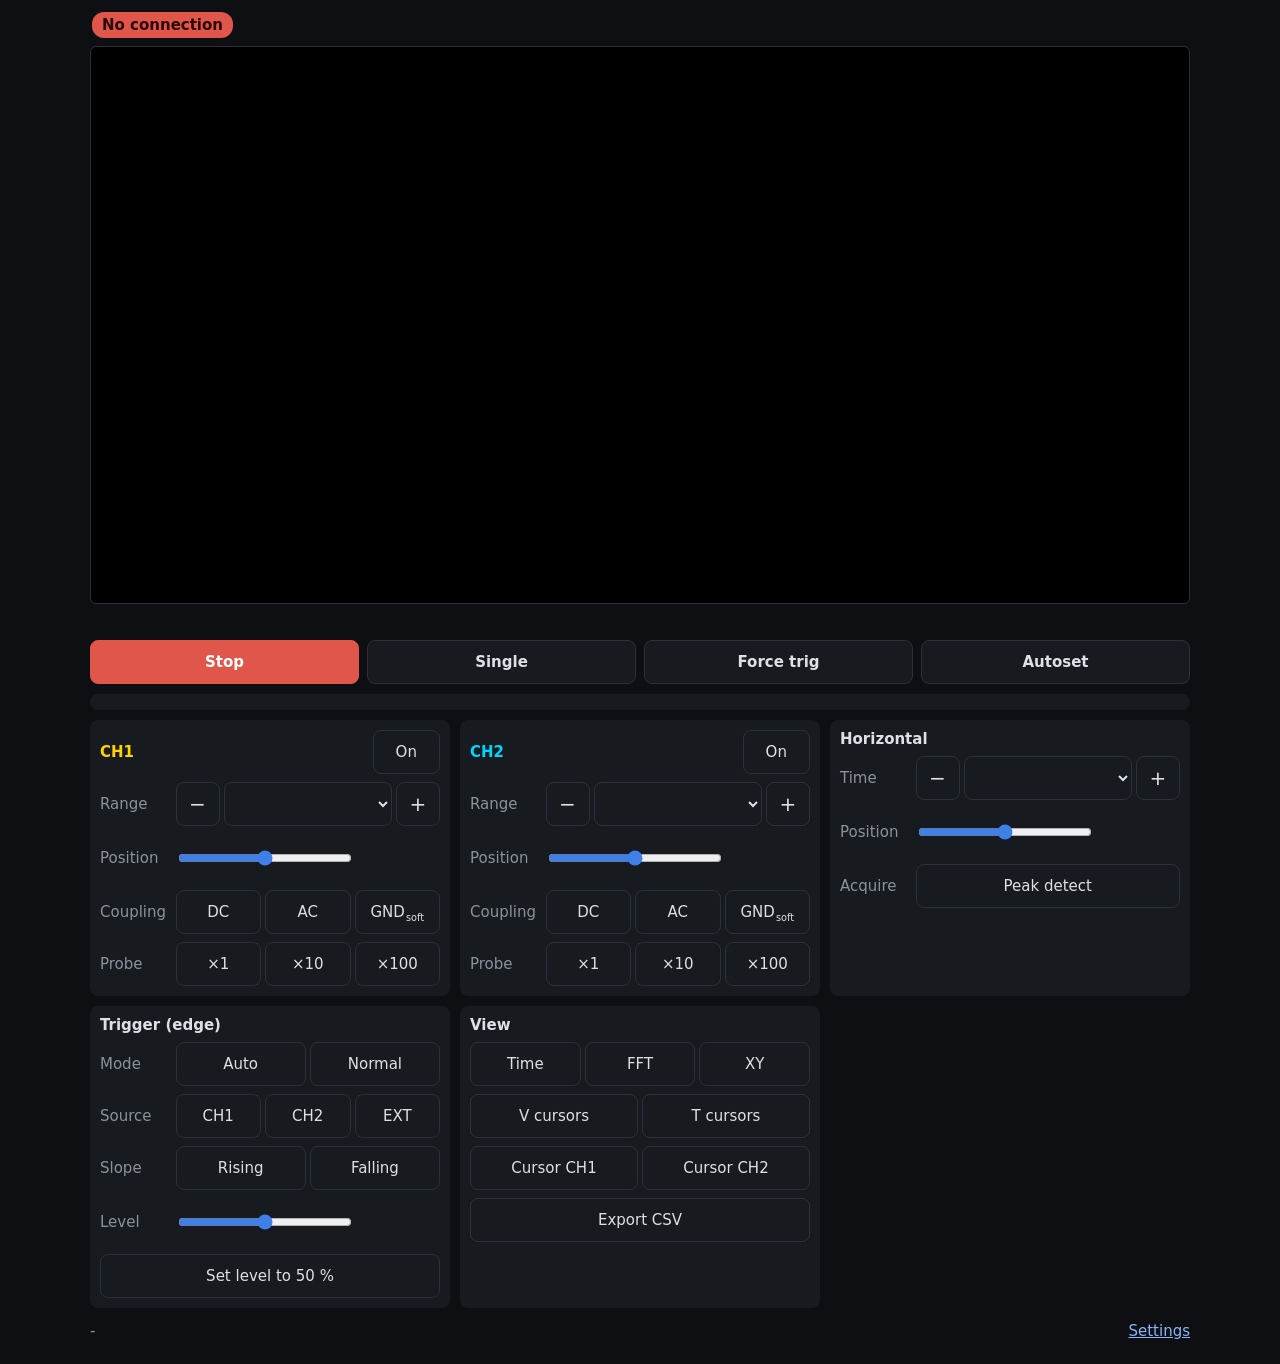
==== firmware/web/index.html @ 28cf0cb6 "Move the web app to firmware/web and serve it as gzipped bundles with OWL 2.8.3 Co-Authored-By: Clau" ====
<!doctype html>
<html lang="en">
<head>
<meta charset="utf-8">
<meta name="viewport" content="width=device-width, initial-scale=1">
<meta name="color-scheme" content="dark">
<title>OWON VDS1022</title>
<style>
  :root {
    --bg: #0d0f12; --panel: #171a1f; --line: #2b313a; --text: #dde1e7; --muted: #8b929d;
    --accent: #3f7fe8; --ch0: #ffd400; --ch1: #00d4ff;
    --ok: #3fbf6a; --warn: #e0a030; --bad: #e0564a;
  }
  * { box-sizing: border-box; }
  body { margin: 0; padding: 8px 8px 24px; background: var(--bg); color: var(--text); font: 15px system-ui, sans-serif; }
  main { max-width: 1100px; margin: 0 auto; }
  button, select, input { font: inherit; color: inherit; }
  button, select { min-height: 44px; border: 1px solid var(--line); border-radius: 8px; background: var(--panel); padding: 0 10px; }
  button { cursor: pointer; touch-action: manipulation; }
  button[aria-pressed="true"] { background: var(--accent); border-color: var(--accent); color: #fff; }
  button:disabled, input:disabled { opacity: 0.4; }

  #topbar { display: flex; gap: 8px; align-items: center; justify-content: space-between; padding: 4px 2px 8px; }
  #state { padding: 4px 10px; border-radius: 12px; background: var(--line); font-weight: 600; }
  #state[data-state="running"] { background: var(--ok); color: #04210f; }
  #state[data-state="waiting"] { background: var(--warn); color: #2a1a00; }
  #state[data-state="offline"] { background: var(--bad); color: #2a0703; }
  #sample-info, #info { color: var(--muted); font-variant-numeric: tabular-nums; }

  #screen { position: relative; height: min(88vw, 62vh); min-height: 240px; background: #000; border: 1px solid var(--line); border-radius: 6px; overflow: hidden; }
  #screen canvas { position: absolute; inset: 0; width: 100%; height: 100%; display: block; }
  #trace { touch-action: pan-y; }
  button sub { font-size: 0.65em; line-height: 0; margin-left: 1px; }

  .handle { --hit: 44px; position: absolute; top: 0; z-index: 1; width: var(--hit); height: var(--hit); touch-action: none; }
  @media (pointer: fine) { .handle { --hit: 28px; } }
  .handle[data-handle="level"] { right: 0; cursor: ns-resize; }
  .handle[data-handle="offset"] { left: 0; cursor: ns-resize; }
  .handle[data-handle="position"] { left: 0; cursor: ew-resize; }
  #drag-readout { position: absolute; z-index: 2; padding: 2px 6px; border-radius: 4px; background: #000c; border: 1px solid var(--line); font-variant-numeric: tabular-nums; pointer-events: none; white-space: nowrap; }

  #scale { display: flex; flex-wrap: wrap; gap: 4px 14px; padding: 6px 2px; font-variant-numeric: tabular-nums; }
  .c0 { color: var(--ch0); }
  .c1 { color: var(--ch1); }
  #fidelity { margin-left: auto; color: var(--muted); cursor: help; }
  #fidelity[data-level="poor"] { color: var(--warn); }
  #fidelity[data-level="unreliable"] { color: var(--bad); }
  #info { min-height: 1.3em; padding: 0 2px 6px; }

  .row { display: grid; grid-template-columns: repeat(4, 1fr); gap: 8px; margin: 4px 0 10px; }
  .row button { font-weight: 600; padding: 0 4px; }
  #run[data-running="true"] { background: var(--bad); border-color: var(--bad); color: #fff; }
  #run[data-running="false"] { background: var(--ok); border-color: var(--ok); color: #04210f; }
  #single[data-armed="true"] { background: var(--warn); border-color: var(--warn); color: #2a1a00; }

  #measures { display: grid; grid-template-columns: auto 1fr 1fr; gap: 2px 14px; padding: 8px 10px; margin-bottom: 10px; background: var(--panel); border-radius: 8px; font-variant-numeric: tabular-nums; }
  #measures .label { color: var(--muted); }
  #measures .value { text-align: right; }

  .groups { display: grid; grid-template-columns: repeat(auto-fit, minmax(290px, 1fr)); gap: 10px; }
  .group { background: var(--panel); border-radius: 8px; padding: 10px; display: grid; gap: 8px; align-content: start; }
  .group h2 { margin: 0; font-size: 15px; }
  .group.ch0 h2 { color: var(--ch0); }
  .group.ch1 h2 { color: var(--ch1); }
  .seg { display: flex; gap: 4px; }
  .seg > button { flex: 1; padding: 0 4px; }
  .head { display: flex; align-items: center; justify-content: space-between; }
  .head button { min-width: 4.5em; }
  .stepper { display: grid; grid-template-columns: 44px minmax(0, 1fr) 44px; gap: 4px; }
  .stepper button { padding: 0; font-size: 20px; }
  .line { display: grid; grid-template-columns: 4.5em minmax(0, 1fr); gap: 8px; align-items: center; }
  .line > span { color: var(--muted); }
  .slider { display: grid; grid-template-columns: 4.5em 1fr 5.5em; gap: 8px; align-items: center; }
  .slider > span { color: var(--muted); }
  .slider output { text-align: right; font-variant-numeric: tabular-nums; }
  input[type="range"] { width: 100%; min-height: 44px; accent-color: var(--accent); }

  footer { display: flex; flex-wrap: wrap; gap: 6px 16px; justify-content: space-between; margin-top: 14px; color: var(--muted); font-variant-numeric: tabular-nums; }
  footer a { color: #8ab4f8; }
</style>
</head>
<body>
<main>
  <div id="topbar">
    <span id="state" data-state="offline">No connection</span>
    <span id="sample-info"></span>
  </div>

  <div id="screen">
    <canvas id="grid"></canvas>
    <canvas id="trace"></canvas>
    <div class="handle" data-handle="level" hidden></div>
    <div class="handle" data-handle="position" hidden></div>
    <div class="handle" data-handle="offset" data-channel="0" hidden></div>
    <div class="handle" data-handle="offset" data-channel="1" hidden></div>
    <div id="drag-readout" hidden></div>
  </div>
  <div id="scale"><span id="scale-0" class="c0"></span><span id="scale-1" class="c1"></span><span id="scale-time"></span><span id="fidelity" hidden></span></div>
  <div id="info"></div>

  <div class="row">
    <button id="run" data-running="true">Stop</button>
    <button id="single" data-armed="false">Single</button>
    <button id="force">Force trig</button>
    <button id="autoset">Autoset</button>
  </div>

  <div id="measures"></div>

  <div class="groups">
    <section class="group ch0">
      <div class="head">
        <h2>CH1</h2>
        <button id="on-0" data-key="settings.channels.0.on" data-toggle>On</button>
      </div>
      <div class="line"><span>Range</span><div class="stepper"><button data-step="settings.channels.0.rangeIndex" data-delta="-1" aria-label="Smaller volts per division">&minus;</button><select aria-label="CH1 volts per division" data-key="settings.channels.0.rangeIndex" data-ranges="0"></select><button data-step="settings.channels.0.rangeIndex" data-delta="1" aria-label="Larger volts per division">+</button></div></div>
      <label class="slider"><span>Position</span><input type="range" min="-0.45" max="0.45" step="0.01" data-key="settings.channels.0.offset"><output data-out="settings.channels.0.offset"></output></label>
      <div class="line"><span>Coupling</span><div class="seg">
        <button data-key="settings.channels.0.coupling" data-value="1">DC</button>
        <button data-key="settings.channels.0.coupling" data-value="0">AC</button>
        <button data-key="settings.channels.0.coupling" data-value="2" title="Display only: the input stays connected">GND<sub>soft</sub></button>
      </div></div>
      <div class="line"><span>Probe</span><div class="seg">
        <button data-key="settings.channels.0.probe" data-value="1">×1</button>
        <button data-key="settings.channels.0.probe" data-value="10">×10</button>
        <button data-key="settings.channels.0.probe" data-value="100">×100</button>
      </div></div>
    </section>

    <section class="group ch1">
      <div class="head">
        <h2>CH2</h2>
        <button id="on-1" data-key="settings.channels.1.on" data-toggle>On</button>
      </div>
      <div class="line"><span>Range</span><div class="stepper"><button data-step="settings.channels.1.rangeIndex" data-delta="-1" aria-label="Smaller volts per division">&minus;</button><select aria-label="CH2 volts per division" data-key="settings.channels.1.rangeIndex" data-ranges="1"></select><button data-step="settings.channels.1.rangeIndex" data-delta="1" aria-label="Larger volts per division">+</button></div></div>
      <label class="slider"><span>Position</span><input type="range" min="-0.45" max="0.45" step="0.01" data-key="settings.channels.1.offset"><output data-out="settings.channels.1.offset"></output></label>
      <div class="line"><span>Coupling</span><div class="seg">
        <button data-key="settings.channels.1.coupling" data-value="1">DC</button>
        <button data-key="settings.channels.1.coupling" data-value="0">AC</button>
        <button data-key="settings.channels.1.coupling" data-value="2" title="Display only: the input stays connected">GND<sub>soft</sub></button>
      </div></div>
      <div class="line"><span>Probe</span><div class="seg">
        <button data-key="settings.channels.1.probe" data-value="1">×1</button>
        <button data-key="settings.channels.1.probe" data-value="10">×10</button>
        <button data-key="settings.channels.1.probe" data-value="100">×100</button>
      </div></div>
    </section>

    <section class="group">
      <h2>Horizontal</h2>
      <div class="line"><span>Time</span><div class="stepper"><button data-step="settings.rateIndex" data-delta="1" aria-label="Less time per division">&minus;</button><select id="time-range" aria-label="Time per division" data-key="settings.rateIndex"></select><button data-step="settings.rateIndex" data-delta="-1" aria-label="More time per division">+</button></div></div>
      <label class="slider"><span>Position</span><input id="position" type="range" min="0" max="1" step="0.01" data-key="settings.trigger.position"><output data-out="settings.trigger.position"></output></label>
      <div class="line"><span>Acquire</span><div class="seg"><button data-key="settings.peak" data-toggle>Peak detect</button></div></div>
    </section>

    <section class="group">
      <h2>Trigger (edge)</h2>
      <div class="line"><span>Mode</span><div class="seg">
        <button data-key="settings.trigger.sweep" data-value="0">Auto</button>
        <button data-key="settings.trigger.sweep" data-value="1">Normal</button>
      </div></div>
      <div class="line"><span>Source</span><div class="seg">
        <button data-key="settings.trigger.source" data-value="0">CH1</button>
        <button data-key="settings.trigger.source" data-value="1">CH2</button>
        <button data-key="settings.trigger.source" data-value="2">EXT</button>
      </div></div>
      <div class="line"><span>Slope</span><div class="seg">
        <button data-key="settings.trigger.fall" data-value="false">Rising</button>
        <button data-key="settings.trigger.fall" data-value="true">Falling</button>
      </div></div>
      <label class="slider"><span>Level</span><input id="level" type="range" min="-5" max="5" step="0.05" data-key="settings.trigger.levelDiv"><output data-out="settings.trigger.levelDiv"></output></label>
      <div class="seg"><button id="level-50">Set level to 50 %</button></div>
    </section>

    <section class="group">
      <h2>View</h2>
      <div class="seg">
        <button data-key="ui.view" data-value='"time"'>Time</button>
        <button data-key="ui.view" data-value='"fft"'>FFT</button>
        <button data-key="ui.view" data-value='"xy"'>XY</button>
      </div>
      <div class="seg">
        <button data-key="ui.cursorsV" data-toggle>V cursors</button>
        <button data-key="ui.cursorsT" data-toggle>T cursors</button>
      </div>
      <div class="seg">
        <button data-key="ui.cursorChannel" data-value="0">Cursor CH1</button>
        <button data-key="ui.cursorChannel" data-value="1">Cursor CH2</button>
      </div>
      <div class="seg"><button id="export">Export CSV</button></div>
    </section>
  </div>

  <footer>
    <span id="stats">-</span>
    <a id="settings" href="/settings">Settings</a>
  </footer>
</main>
<script type="module" src="/app.js"></script>
</body>
</html>
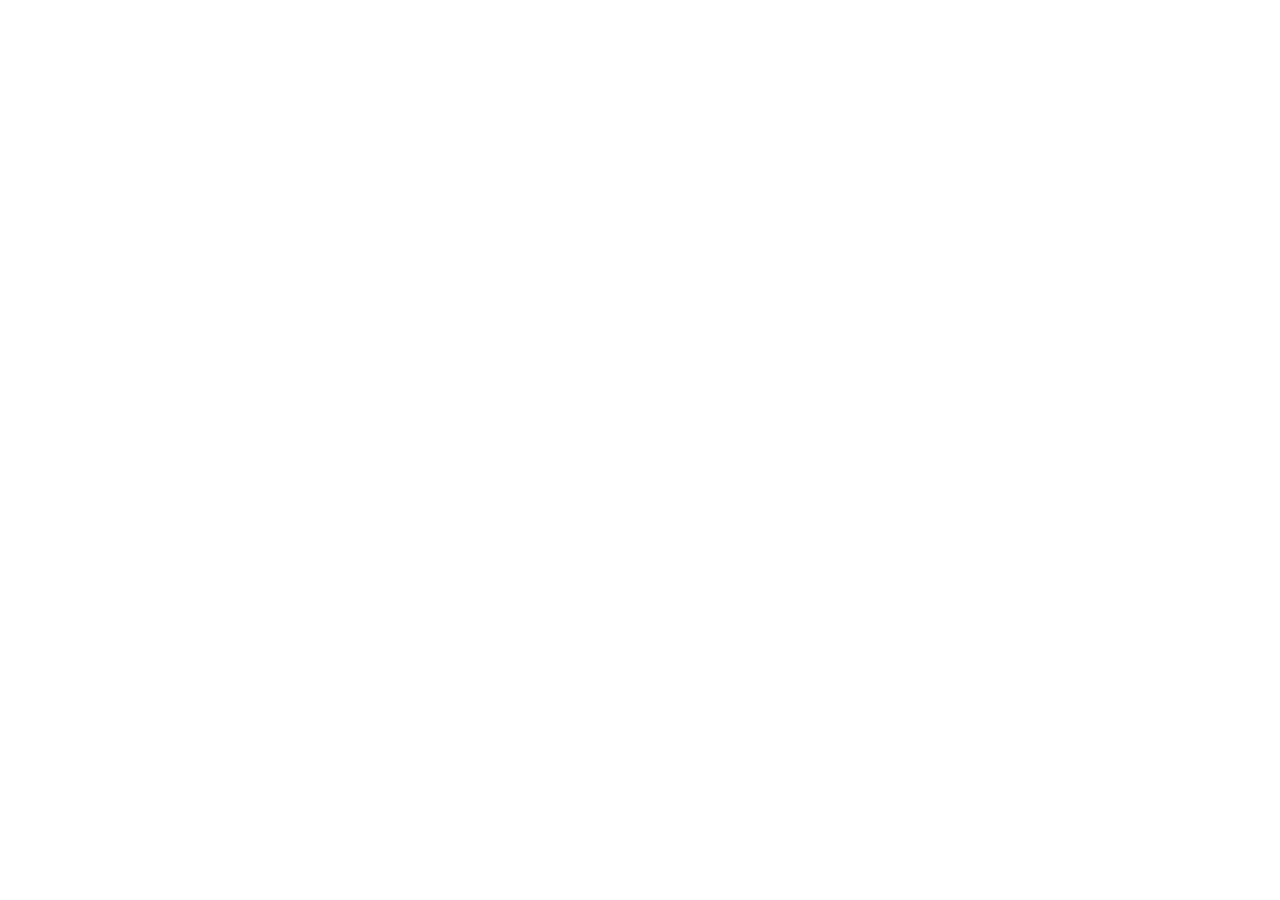
==== commit 620aef7c: "Rewrite the web UI in OWL 2 with Graphite and Bench paper themes One folder per component; core/ hol" ====
--- a/firmware/web/index.html
+++ b/firmware/web/index.html
@@ -3,199 +3,10 @@
 <head>
 <meta charset="utf-8">
 <meta name="viewport" content="width=device-width, initial-scale=1">
-<meta name="color-scheme" content="dark">
+<meta name="color-scheme" content="dark light">
 <title>OWON VDS1022</title>
-<style>
-  :root {
-    --bg: #0d0f12; --panel: #171a1f; --line: #2b313a; --text: #dde1e7; --muted: #8b929d;
-    --accent: #3f7fe8; --ch0: #ffd400; --ch1: #00d4ff;
-    --ok: #3fbf6a; --warn: #e0a030; --bad: #e0564a;
-  }
-  * { box-sizing: border-box; }
-  body { margin: 0; padding: 8px 8px 24px; background: var(--bg); color: var(--text); font: 15px system-ui, sans-serif; }
-  main { max-width: 1100px; margin: 0 auto; }
-  button, select, input { font: inherit; color: inherit; }
-  button, select { min-height: 44px; border: 1px solid var(--line); border-radius: 8px; background: var(--panel); padding: 0 10px; }
-  button { cursor: pointer; touch-action: manipulation; }
-  button[aria-pressed="true"] { background: var(--accent); border-color: var(--accent); color: #fff; }
-  button:disabled, input:disabled { opacity: 0.4; }
-
-  #topbar { display: flex; gap: 8px; align-items: center; justify-content: space-between; padding: 4px 2px 8px; }
-  #state { padding: 4px 10px; border-radius: 12px; background: var(--line); font-weight: 600; }
-  #state[data-state="running"] { background: var(--ok); color: #04210f; }
-  #state[data-state="waiting"] { background: var(--warn); color: #2a1a00; }
-  #state[data-state="offline"] { background: var(--bad); color: #2a0703; }
-  #sample-info, #info { color: var(--muted); font-variant-numeric: tabular-nums; }
-
-  #screen { position: relative; height: min(88vw, 62vh); min-height: 240px; background: #000; border: 1px solid var(--line); border-radius: 6px; overflow: hidden; }
-  #screen canvas { position: absolute; inset: 0; width: 100%; height: 100%; display: block; }
-  #trace { touch-action: pan-y; }
-  button sub { font-size: 0.65em; line-height: 0; margin-left: 1px; }
-
-  .handle { --hit: 44px; position: absolute; top: 0; z-index: 1; width: var(--hit); height: var(--hit); touch-action: none; }
-  @media (pointer: fine) { .handle { --hit: 28px; } }
-  .handle[data-handle="level"] { right: 0; cursor: ns-resize; }
-  .handle[data-handle="offset"] { left: 0; cursor: ns-resize; }
-  .handle[data-handle="position"] { left: 0; cursor: ew-resize; }
-  #drag-readout { position: absolute; z-index: 2; padding: 2px 6px; border-radius: 4px; background: #000c; border: 1px solid var(--line); font-variant-numeric: tabular-nums; pointer-events: none; white-space: nowrap; }
-
-  #scale { display: flex; flex-wrap: wrap; gap: 4px 14px; padding: 6px 2px; font-variant-numeric: tabular-nums; }
-  .c0 { color: var(--ch0); }
-  .c1 { color: var(--ch1); }
-  #fidelity { margin-left: auto; color: var(--muted); cursor: help; }
-  #fidelity[data-level="poor"] { color: var(--warn); }
-  #fidelity[data-level="unreliable"] { color: var(--bad); }
-  #info { min-height: 1.3em; padding: 0 2px 6px; }
-
-  .row { display: grid; grid-template-columns: repeat(4, 1fr); gap: 8px; margin: 4px 0 10px; }
-  .row button { font-weight: 600; padding: 0 4px; }
-  #run[data-running="true"] { background: var(--bad); border-color: var(--bad); color: #fff; }
-  #run[data-running="false"] { background: var(--ok); border-color: var(--ok); color: #04210f; }
-  #single[data-armed="true"] { background: var(--warn); border-color: var(--warn); color: #2a1a00; }
-
-  #measures { display: grid; grid-template-columns: auto 1fr 1fr; gap: 2px 14px; padding: 8px 10px; margin-bottom: 10px; background: var(--panel); border-radius: 8px; font-variant-numeric: tabular-nums; }
-  #measures .label { color: var(--muted); }
-  #measures .value { text-align: right; }
-
-  .groups { display: grid; grid-template-columns: repeat(auto-fit, minmax(290px, 1fr)); gap: 10px; }
-  .group { background: var(--panel); border-radius: 8px; padding: 10px; display: grid; gap: 8px; align-content: start; }
-  .group h2 { margin: 0; font-size: 15px; }
-  .group.ch0 h2 { color: var(--ch0); }
-  .group.ch1 h2 { color: var(--ch1); }
-  .seg { display: flex; gap: 4px; }
-  .seg > button { flex: 1; padding: 0 4px; }
-  .head { display: flex; align-items: center; justify-content: space-between; }
-  .head button { min-width: 4.5em; }
-  .stepper { display: grid; grid-template-columns: 44px minmax(0, 1fr) 44px; gap: 4px; }
-  .stepper button { padding: 0; font-size: 20px; }
-  .line { display: grid; grid-template-columns: 4.5em minmax(0, 1fr); gap: 8px; align-items: center; }
-  .line > span { color: var(--muted); }
-  .slider { display: grid; grid-template-columns: 4.5em 1fr 5.5em; gap: 8px; align-items: center; }
-  .slider > span { color: var(--muted); }
-  .slider output { text-align: right; font-variant-numeric: tabular-nums; }
-  input[type="range"] { width: 100%; min-height: 44px; accent-color: var(--accent); }
-
-  footer { display: flex; flex-wrap: wrap; gap: 6px 16px; justify-content: space-between; margin-top: 14px; color: var(--muted); font-variant-numeric: tabular-nums; }
-  footer a { color: #8ab4f8; }
-</style>
 </head>
 <body>
-<main>
-  <div id="topbar">
-    <span id="state" data-state="offline">No connection</span>
-    <span id="sample-info"></span>
-  </div>
-
-  <div id="screen">
-    <canvas id="grid"></canvas>
-    <canvas id="trace"></canvas>
-    <div class="handle" data-handle="level" hidden></div>
-    <div class="handle" data-handle="position" hidden></div>
-    <div class="handle" data-handle="offset" data-channel="0" hidden></div>
-    <div class="handle" data-handle="offset" data-channel="1" hidden></div>
-    <div id="drag-readout" hidden></div>
-  </div>
-  <div id="scale"><span id="scale-0" class="c0"></span><span id="scale-1" class="c1"></span><span id="scale-time"></span><span id="fidelity" hidden></span></div>
-  <div id="info"></div>
-
-  <div class="row">
-    <button id="run" data-running="true">Stop</button>
-    <button id="single" data-armed="false">Single</button>
-    <button id="force">Force trig</button>
-    <button id="autoset">Autoset</button>
-  </div>
-
-  <div id="measures"></div>
-
-  <div class="groups">
-    <section class="group ch0">
-      <div class="head">
-        <h2>CH1</h2>
-        <button id="on-0" data-key="settings.channels.0.on" data-toggle>On</button>
-      </div>
-      <div class="line"><span>Range</span><div class="stepper"><button data-step="settings.channels.0.rangeIndex" data-delta="-1" aria-label="Smaller volts per division">&minus;</button><select aria-label="CH1 volts per division" data-key="settings.channels.0.rangeIndex" data-ranges="0"></select><button data-step="settings.channels.0.rangeIndex" data-delta="1" aria-label="Larger volts per division">+</button></div></div>
-      <label class="slider"><span>Position</span><input type="range" min="-0.45" max="0.45" step="0.01" data-key="settings.channels.0.offset"><output data-out="settings.channels.0.offset"></output></label>
-      <div class="line"><span>Coupling</span><div class="seg">
-        <button data-key="settings.channels.0.coupling" data-value="1">DC</button>
-        <button data-key="settings.channels.0.coupling" data-value="0">AC</button>
-        <button data-key="settings.channels.0.coupling" data-value="2" title="Display only: the input stays connected">GND<sub>soft</sub></button>
-      </div></div>
-      <div class="line"><span>Probe</span><div class="seg">
-        <button data-key="settings.channels.0.probe" data-value="1">×1</button>
-        <button data-key="settings.channels.0.probe" data-value="10">×10</button>
-        <button data-key="settings.channels.0.probe" data-value="100">×100</button>
-      </div></div>
-    </section>
-
-    <section class="group ch1">
-      <div class="head">
-        <h2>CH2</h2>
-        <button id="on-1" data-key="settings.channels.1.on" data-toggle>On</button>
-      </div>
-      <div class="line"><span>Range</span><div class="stepper"><button data-step="settings.channels.1.rangeIndex" data-delta="-1" aria-label="Smaller volts per division">&minus;</button><select aria-label="CH2 volts per division" data-key="settings.channels.1.rangeIndex" data-ranges="1"></select><button data-step="settings.channels.1.rangeIndex" data-delta="1" aria-label="Larger volts per division">+</button></div></div>
-      <label class="slider"><span>Position</span><input type="range" min="-0.45" max="0.45" step="0.01" data-key="settings.channels.1.offset"><output data-out="settings.channels.1.offset"></output></label>
-      <div class="line"><span>Coupling</span><div class="seg">
-        <button data-key="settings.channels.1.coupling" data-value="1">DC</button>
-        <button data-key="settings.channels.1.coupling" data-value="0">AC</button>
-        <button data-key="settings.channels.1.coupling" data-value="2" title="Display only: the input stays connected">GND<sub>soft</sub></button>
-      </div></div>
-      <div class="line"><span>Probe</span><div class="seg">
-        <button data-key="settings.channels.1.probe" data-value="1">×1</button>
-        <button data-key="settings.channels.1.probe" data-value="10">×10</button>
-        <button data-key="settings.channels.1.probe" data-value="100">×100</button>
-      </div></div>
-    </section>
-
-    <section class="group">
-      <h2>Horizontal</h2>
-      <div class="line"><span>Time</span><div class="stepper"><button data-step="settings.rateIndex" data-delta="1" aria-label="Less time per division">&minus;</button><select id="time-range" aria-label="Time per division" data-key="settings.rateIndex"></select><button data-step="settings.rateIndex" data-delta="-1" aria-label="More time per division">+</button></div></div>
-      <label class="slider"><span>Position</span><input id="position" type="range" min="0" max="1" step="0.01" data-key="settings.trigger.position"><output data-out="settings.trigger.position"></output></label>
-      <div class="line"><span>Acquire</span><div class="seg"><button data-key="settings.peak" data-toggle>Peak detect</button></div></div>
-    </section>
-
-    <section class="group">
-      <h2>Trigger (edge)</h2>
-      <div class="line"><span>Mode</span><div class="seg">
-        <button data-key="settings.trigger.sweep" data-value="0">Auto</button>
-        <button data-key="settings.trigger.sweep" data-value="1">Normal</button>
-      </div></div>
-      <div class="line"><span>Source</span><div class="seg">
-        <button data-key="settings.trigger.source" data-value="0">CH1</button>
-        <button data-key="settings.trigger.source" data-value="1">CH2</button>
-        <button data-key="settings.trigger.source" data-value="2">EXT</button>
-      </div></div>
-      <div class="line"><span>Slope</span><div class="seg">
-        <button data-key="settings.trigger.fall" data-value="false">Rising</button>
-        <button data-key="settings.trigger.fall" data-value="true">Falling</button>
-      </div></div>
-      <label class="slider"><span>Level</span><input id="level" type="range" min="-5" max="5" step="0.05" data-key="settings.trigger.levelDiv"><output data-out="settings.trigger.levelDiv"></output></label>
-      <div class="seg"><button id="level-50">Set level to 50 %</button></div>
-    </section>
-
-    <section class="group">
-      <h2>View</h2>
-      <div class="seg">
-        <button data-key="ui.view" data-value='"time"'>Time</button>
-        <button data-key="ui.view" data-value='"fft"'>FFT</button>
-        <button data-key="ui.view" data-value='"xy"'>XY</button>
-      </div>
-      <div class="seg">
-        <button data-key="ui.cursorsV" data-toggle>V cursors</button>
-        <button data-key="ui.cursorsT" data-toggle>T cursors</button>
-      </div>
-      <div class="seg">
-        <button data-key="ui.cursorChannel" data-value="0">Cursor CH1</button>
-        <button data-key="ui.cursorChannel" data-value="1">Cursor CH2</button>
-      </div>
-      <div class="seg"><button id="export">Export CSV</button></div>
-    </section>
-  </div>
-
-  <footer>
-    <span id="stats">-</span>
-    <a id="settings" href="/settings">Settings</a>
-  </footer>
-</main>
-<script type="module" src="/app.js"></script>
+<script type="module" src="/main.js"></script>
 </body>
 </html>
